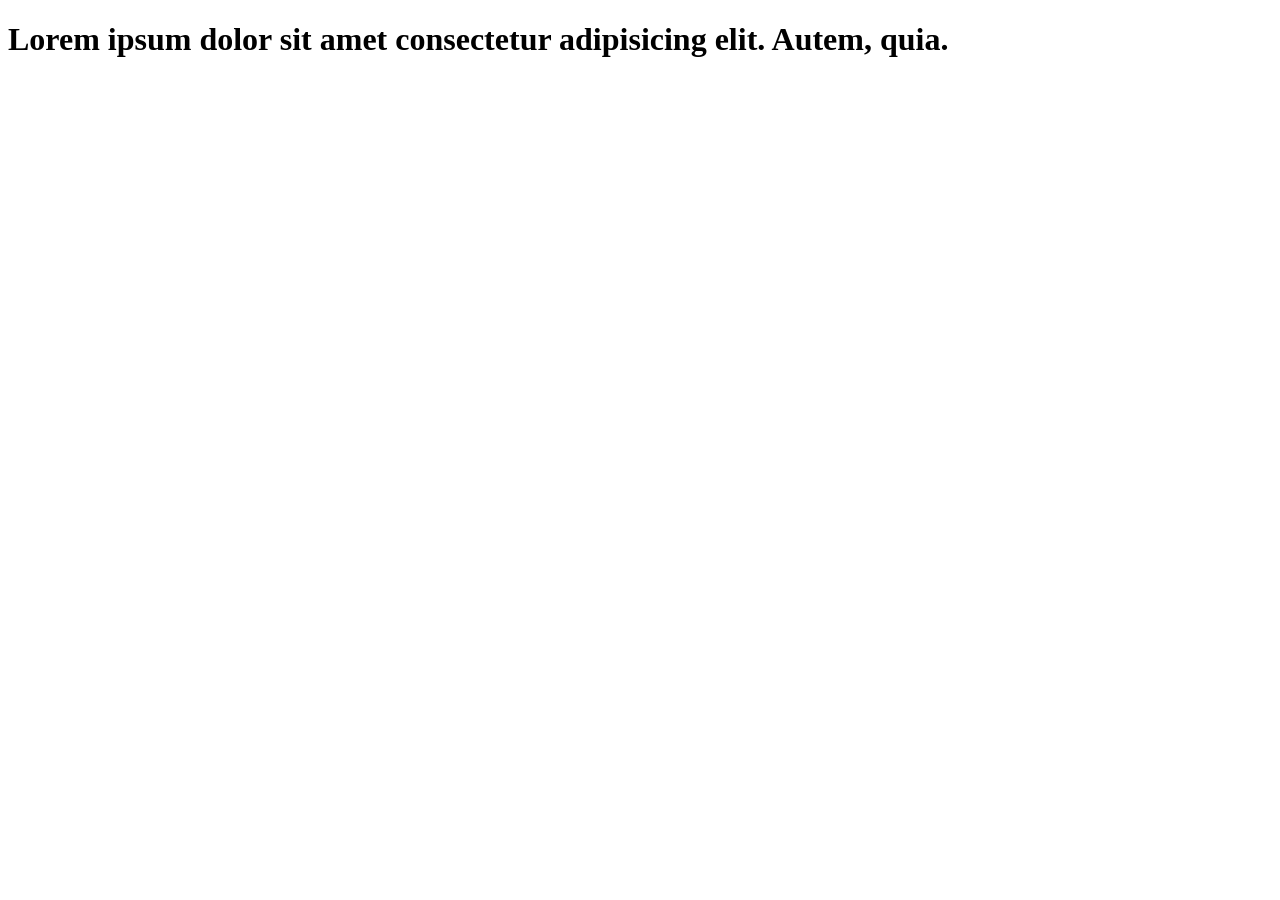
==== index.html @ 2e409824 "created index.html file" ====
<!DOCTYPE html>
<html lang="en">
<head>
    <meta charset="UTF-8">
    <meta name="viewport" content="width=device-width, initial-scale=1.0">
    <title>Document</title>
</head>
<body>
    <h1> Lorem ipsum dolor sit amet consectetur adipisicing elit. Autem, quia.</h1>
</body>
</html>
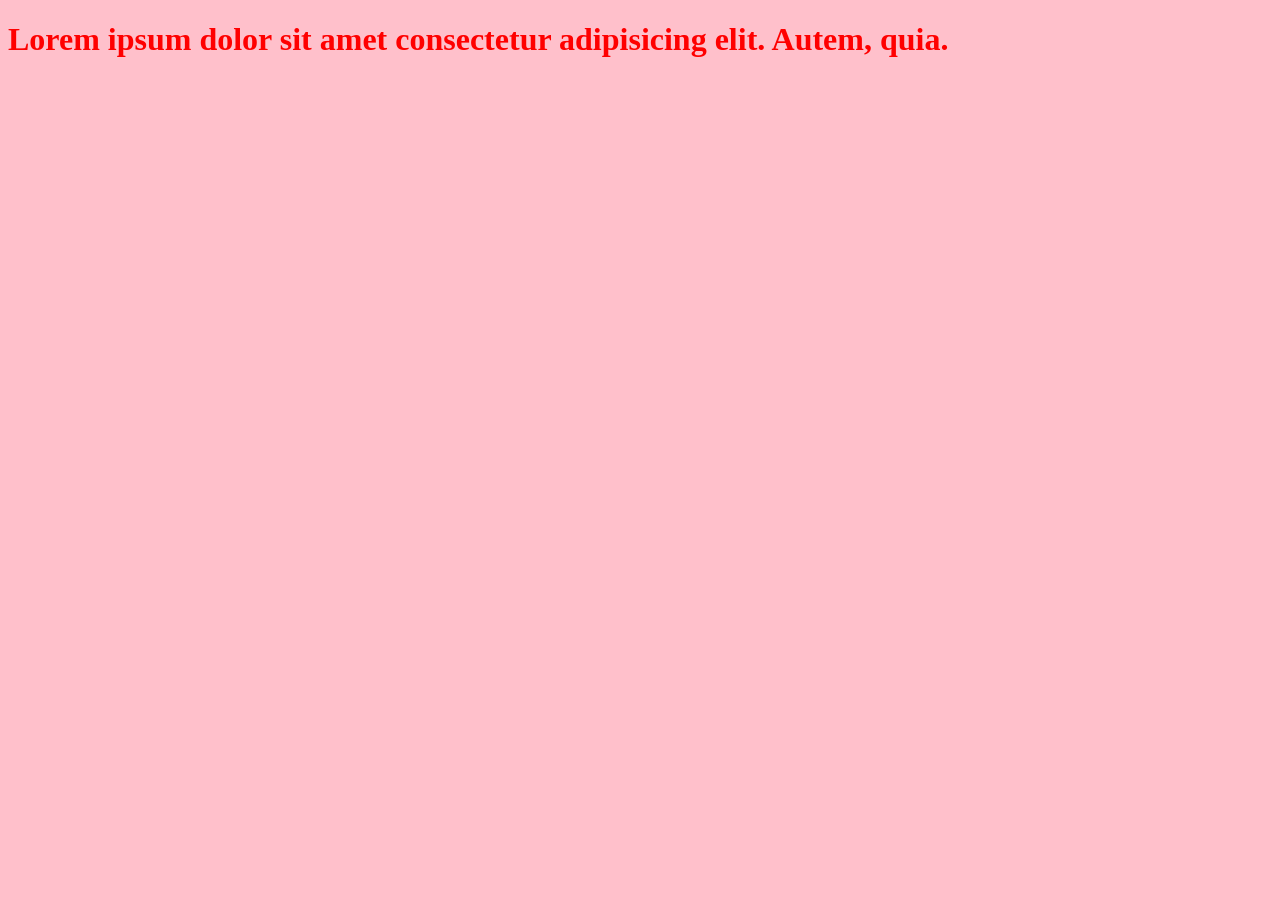
==== commit 395218d5: "add index.css" ====
--- a/index.html
+++ b/index.html
@@ -4,6 +4,7 @@
     <meta charset="UTF-8">
     <meta name="viewport" content="width=device-width, initial-scale=1.0">
     <title>Document</title>
+    <link rel="stylesheet" href="/index.css">
 </head>
 <body>
     <h1> Lorem ipsum dolor sit amet consectetur adipisicing elit. Autem, quia.</h1>
--- a/index.css
+++ b/index.css
@@ -0,0 +1,6 @@
+body{
+    background: pink;
+}
+h1{
+    color: red;
+}
